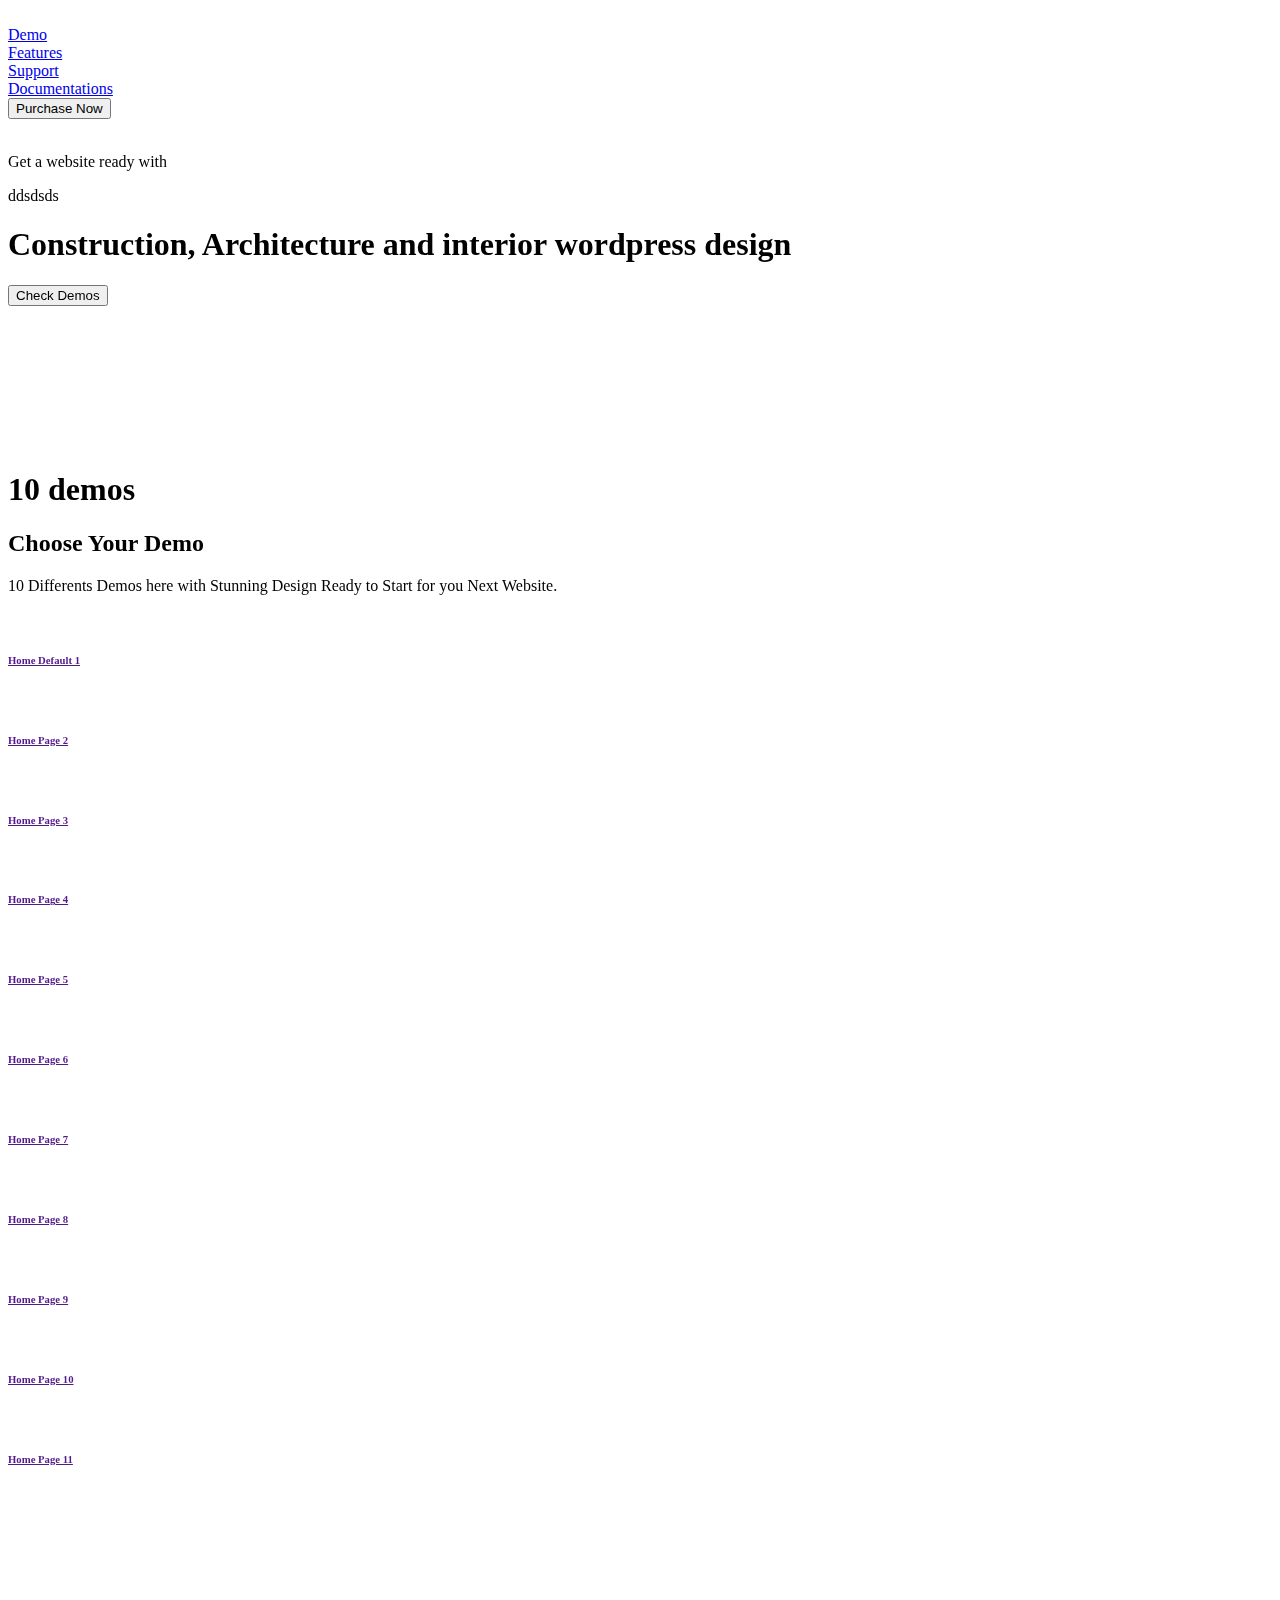
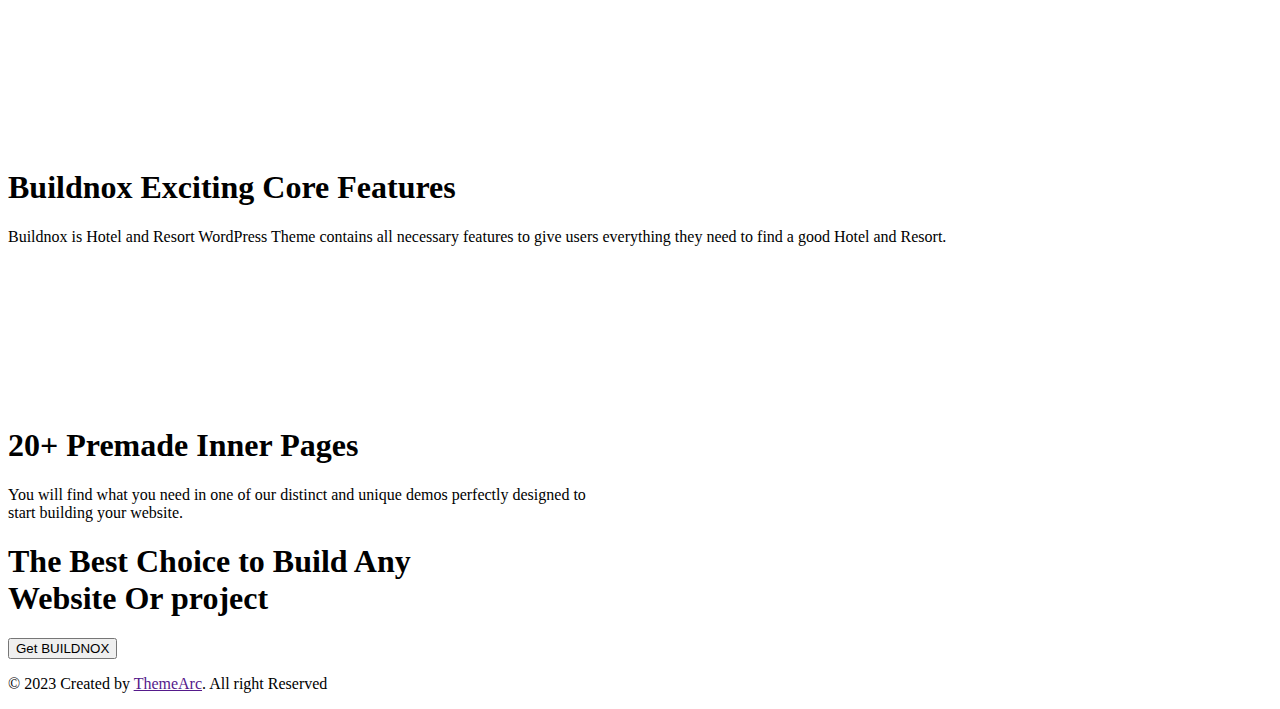
==== Construction Site Landing Page/index.html @ 4562bd1e "Cloned elementor theame for a construction company" ====
<!DOCTYPE html>
<html lang="en">
  <head>
    <meta charset="utf-8" />
    <meta name="viewport" content="width=device-width, initial-scale=1" />
    <title>Bootstrap demo</title>
    <link
      href="https://cdn.jsdelivr.net/npm/bootstrap@5.3.2/dist/css/bootstrap.min.css"
      rel="stylesheet"
      integrity="sha384-T3c6CoIi6uLrA9TneNEoa7RxnatzjcDSCmG1MXxSR1GAsXEV/Dwwykc2MPK8M2HN"
      crossorigin="anonymous"
    />
    <link rel="stylesheet" href="/css/index.css" />
    <link href="https://unpkg.com/aos@2.3.1/dist/aos.css" rel="stylesheet" />
  </head>
  <body>
    <div class="container-fluid screen1">
      <header class="row py-3 px-md-4">
        <div class="col">
          <div class="row text-center">
            <div class="offset-sm-0 offset-3 col-md-2 col-sm-3 col-6">
              <img src="/pics/logo.png" class="img-fluid" alt="" />
            </div>
            <div class="offset-1 col-5 d-md-inline d-none">
              <nav class="navbar">
                <li class="nav-link"><a href="#screen2" class="nav-link">Demo</a></li>
                <li class="nav-link">
                  <a href="#screen3" class="nav-link">Features</a>
                </li>
                <li class="nav-link">
                  <a href="#" class="nav-link">Support</a>
                </li>
                <li class="nav-link">
                  <a href="#" class="nav-link">Documentations</a>
                </li>
              </nav>
            </div>
            <div
              class="offset-md-1 offset-5 col-md-3 col-sm-4 d-sm-inline d-none text-end"
            >
              <button>Purchase Now</button>
            </div>
          </div>
        </div>
      </header>

      <div class="container-fluid my-5 mheading" data-aos="fade-up"
      data-aos-duration="3000">
        <div class="row text-center">
          <div class="offset-md-5 offset-sm-4 col-md-2 col-sm-4 my-4">
            <img src="/pics/elementor.png" class="img-fluid" alt="" />
          </div>
        </div>
        <div class="row text-center">
          <div class="offset-1 offset-sm-2 col-sm-8 col-10 text-capitalize">
            <p>Get a website ready with</p>
            <p>ddsdsds</p>
            <h1>Construction, Architecture and interior wordpress design</h1>
          </div>
        </div>
        <div class="row text-center">
          <div class="offset-md-5 offset-sm-4 offset-3 col-md-2 col-sm-3 col-5 my-4">
            <button>Check Demos</button>
          </div>
        </div>
      </div>

      <div class="images d-md-inline d-none" >
        <div class="row justify-content-between">
          <div class="col-3 col-lg-2" data-aos="fade-up"
          data-aos-duration="3000">
            <img src="/pics/demo-3.jpg" class="img-fluid" alt="" />
          </div>
          <div class="col-3 col-lg-2" data-aos="fade-up"
          data-aos-duration="3000">
            <img src="/pics/screen-6.png" class="img-fluid" alt="" />
          </div>
        </div>
        <div class="row justify-content-between my-3">
          <div class="col-4 col-lg-3" data-aos="fade-up"
          data-aos-duration="3000">
            <img src="/pics/screen-2.png" class="img-fluid" alt="" />
          </div>
          <div class="col-4 col-lg-3" data-aos="fade-up"
          data-aos-duration="3000">
            <img src="/pics/screen-7.png" class="img-fluid" alt="" />
          </div>
        </div>
        <div class="row justify-content-between">
          <div class="col-3 col-lg-3" data-aos="fade-up"
          data-aos-duration="3000">
            <img src="/pics/screen-3.png" class="img-fluid" alt="" />
          </div>
          <div class="col-3" data-aos="fade-up"
          data-aos-duration="3000">
            <img src="/pics/screen-4.png" class="img-fluid" alt="" />
          </div>
          <div class="col-3" data-aos="fade-up"
          data-aos-duration="3000">
            <img src="/pics/screen-5.png" class="img-fluid" alt="" />
          </div>
          <div class="col-3" data-aos="fade-up"
          data-aos-duration="3000">
            <img src="/pics/screen-8.png" class="img-fluid" alt="" />
          </div>
        </div>
      </div>
    </div>

<div class="container-fluid screen2 py-5" data-aos="fade-left"
data-aos-offset="300"
data-aos-easing="ease-in-sine" id="screen-2">
    <div class="row">
        <div class="col">
    <div class="row  text-center text-capitalize mb-5 ">
        <div class="offset-md-4 offset-1 col-10 col-md-4 bimg mt-5 ">
     <h1 class="display-6 py-3" >10 demos</h1>
    </div>
    </div>
    <div class="row text-center text-capitalize">
        <div class="col">
<h2 class="mt-3">Choose Your Demo</h2>
<p>10 Differents Demos here with Stunning Design Ready to Start 
    for you Next Website.</p>
        </div>
    </div>
    <div class="row  card-container text-center"  >
        <div class="col-12 col-sm-6 col-md-4 px-2 py-2 card "   id="card1">
            <div class="col-12 imge"><a href=""><img src="/pics/demo-1.jpg" class="img-fluid" alt=""></div>
<h6 class="pt-4">Home Default 1</h6></a>
        </div>
        <div class="col-12 col-sm-6 col-md-4 px-2 py-2 card " id="card1">
            <div class="col-12 imge"><a href=""><img src="/pics/demo-2.jpg" class="img-fluid" alt=""></div>
<h6 class="pt-4">Home Page 2</h6></a>
        </div>
        <div class="col-12 col-sm-6 col-md-4 px-2 py-2 card " id="card1">
            <div class="col-12 imge"><a href=""><img src="/pics/demo-3.jpg" class="img-fluid" alt=""></div>
<h6 class="pt-4">Home Page 3</h6></a>
        </div>
        <div class="col-12 col-sm-6 col-md-4 px-2 py-2 card " id="card1">
            <div class="col-12 imge"><a href=""><img src="/pics/demo-4.jpg" class="img-fluid" alt=""></div>
<h6 class="pt-4">Home Page 4</h6></a>
        </div>
        <div class="col-12 col-sm-6 col-md-4 px-2 py-2 card " id="card1">
            <div class="col-12 imge"><a href=""><img src="/pics/demo-5.jpg" class="img-fluid" alt=""></div>
<h6 class="pt-4">Home Page 5</h6></a>
        </div>
        <div class="col-12 col-sm-6 col-md-4 px-2 py-2 card " id="card1">
            <div class="col-12 imge"><a href=""><img src="/pics/demo-6.jpg" class="img-fluid" alt=""></div>
<h6 class="pt-4">Home Page 6</h6></a>
        </div>
        <div class="col-12 col-sm-6 col-md-4 px-2 py-2 card " id="card1">
            <div class="col-12 imge"><a href=""><img src="/pics/demo-7.jpg" class="img-fluid" alt=""></div>
<h6 class="pt-4">Home Page 7</h6></a>
        </div>
        <div class="col-12 col-sm-6 col-md-4 px-2 py-2 card " id="card1">
            <div class="col-12 imge"><a href=""><img src="/pics/demo-8.jpg" class="img-fluid" alt=""></div>
<h6 class="pt-4">Home Page 8</h6></a>
        </div>
        <div class="col-12 col-sm-6 col-md-4 px-2 py-2 card " id="card1">
            <div class="col-12 imge"><a href=""><img src="/pics/demo-9.jpg" class="img-fluid" alt=""></div>
<h6 class="pt-4">Home Page 9</h6></a>
        </div>
        <div class="col-12 col-sm-6 col-md-4 px-2 py-2 card " id="card1">
            <div class="col-12 imge"><a href=""><img src="/pics/demo-10.jpg" class="img-fluid" alt=""></div>
<h6 class="pt-4">Home Page 10</h6></a>
        </div>
        <div class="col-12 col-sm-6 col-md-4 px-2 py-2 card " id="card1">
            <div class="col-12 imge"><a href=""><img src="/pics/demo-16.jpg" class="img-fluid" alt=""></div>
<h6 class="pt-4">Home Page 11</h6></a>
        </div>
    </div>
</div>
</div>
</div>

<div class="container-fluid screen3  py-5">
    <div class="row my-5">
        <div class="col-md-6" data-aos="fade-right"
        data-aos-duration="1000"
      >
<img src="/pics/feature.jpg" class="img-fluid h-100" alt="">
        </div>
        <div class="col-md-6 " data-aos="fade-up"
        data-aos-duration="1000"
       >
            <div class="row ">
                <div class="col-8" >
            <img src="/pics/elementor-light.png" class="img-fluid" alt="">
        </div>
        </div>
        <div class="row  text-capitalize">
            <div class="col">
        <h1 class="display-5">The world most popular <span>elementor</span> page builder</h1>
        <p>Elementor allows users to drag and drop features that will help you to create any layouts you can imaging. It’s interface and flexibility one of the most user -friendly page builders for WordPress. </p>
    </div>
    </div>
    <div class="row ">
        <div class="col-md-6">
            <li><img src="/pics/check-icon.svg" class="img-fluid" alt=""> Drag and Drop Editor</li>
            <li><img src="/pics/check-icon.svg" class="img-fluid" alt=""> No Coding Required</li>
            <li><img src="/pics/check-icon.svg" class="img-fluid" alt=""> 70 + Custom Elements</li>
        </div>
        <div class="col-md-6">
            <li><img src="/pics/check-icon.svg" class="img-fluid" alt=""> Header &amp; Footer Builder</li>
            <li><img src="/pics/check-icon.svg" class="img-fluid" alt=""> Visual Effects</li>
            <li><img src="/pics/check-icon.svg" class="img-fluid" alt=""> Free of Charge</li>
        </div>
    </div>
         </div>
    </div>
</div>
<div class="container-fluid screen4 py-5" >
    <div class="row justify-content-center text-capitalize text-center mt-5">
        <div class="col-11">
<h1 class="display-5">Buildnox Exciting <span>Core Features</span></h1>
<p>Buildnox is Hotel and Resort WordPress Theme contains all necessary features to give users everything they  need to find a good Hotel and Resort.</p>
        </div>
    </div>
    <div class="row card-container text-center">
        <div class="col-md-3 col-sm-6  px-3 py-3 cards"  data-aos="fade-up"
        data-aos-duration="1000">
            <img src="/pics/feature-icon-1.png" class="img-fluid" alt="">
        </div>
        <div class="col-md-3 col-sm-6  px-4 py-4 cards"  data-aos="fade-down"
        data-aos-duration="1000">
            <img src="/pics/feature-icon-2.png" class="img-fluid" alt="">
        </div>
        <div class="col-md-3 col-sm-6  px-4 py-4 cards"  data-aos="fade-up"
        data-aos-duration="1000">
            <img src="/pics/feature-icon-3.png" class="img-fluid" alt="">
        </div>
        <div class="col-md-3 col-sm-6  px-4 py-4 cards"  data-aos="fade-down"
        data-aos-duration="1000">
            <img src="/pics/feature-icon-4.png" class="img-fluid" alt="">
        </div>
        <div class="col-md-3 col-sm-6  px-4 py-4 cards"  data-aos="fade-up"
        data-aos-duration="1000">
            <img src="/pics/feature-icon-5.png" class="img-fluid" alt="">
        </div>
        <div class="col-md-3 col-sm-6  px-4 py-4 cards"  data-aos="fade-down"
        data-aos-duration="1000">
            <img src="/pics/feature-icon-6.png" class="img-fluid" alt="">
        </div>
        <div class="col-md-3 col-sm-6  px-4 py-4 cards"  data-aos="fade-down"
        data-aos-duration="1000">
            <img src="/pics/feature-icon-7.png" class="img-fluid" alt="">
        </div>
        <div class="col-md-3 col-sm-6  px-4 py-4 cards"  data-aos="fade-up"
        data-aos-duration="1000">
            <img src="/pics/feature-icon-8.png" class="img-fluid" alt="">
        </div>
    </div>
</div>
<div class="screen5h container-fluid py-5 ">
    <div class="row  text-center mt-5">
        <div class="col">
            <h1 class="display-5">20+ Premade Inner Pages</h1>
            <p>You will find what you need in one of our distinct and unique demos perfectly designed to <br> start building your website. </p>
        </div>
    </div>
</div>


<div class="screen5 ">
    <div class="row">
        <div class="col">
        
    </div>
</div>
</div>
<div class="screen6 container-fluid">
    <div class="row text-capitalize text-center mt-5">
        <div class="col">
<h1 class="display-6 mt-5 pt-5">The Best Choice to Build Any 
    <br>Website Or project</h1>
    <button class="my-4">Get BUILDNOX</button>
    <p class="py-4">© 2023  Created by <a href="">ThemeArc</a>. All right Reserved </p>
        </div>
    </div>
</div>
    <script
      src="https://cdn.jsdelivr.net/npm/bootstrap@5.3.2/dist/js/bootstrap.bundle.min.js"
      integrity="sha384-C6RzsynM9kWDrMNeT87bh95OGNyZPhcTNXj1NW7RuBCsyN/o0jlpcV8Qyq46cDfL"
      crossorigin="anonymous"
    ></script>
    <script src="https://unpkg.com/aos@2.3.1/dist/aos.js"></script>
    <script>
      AOS.init();
    </script>
  </body>
</html>
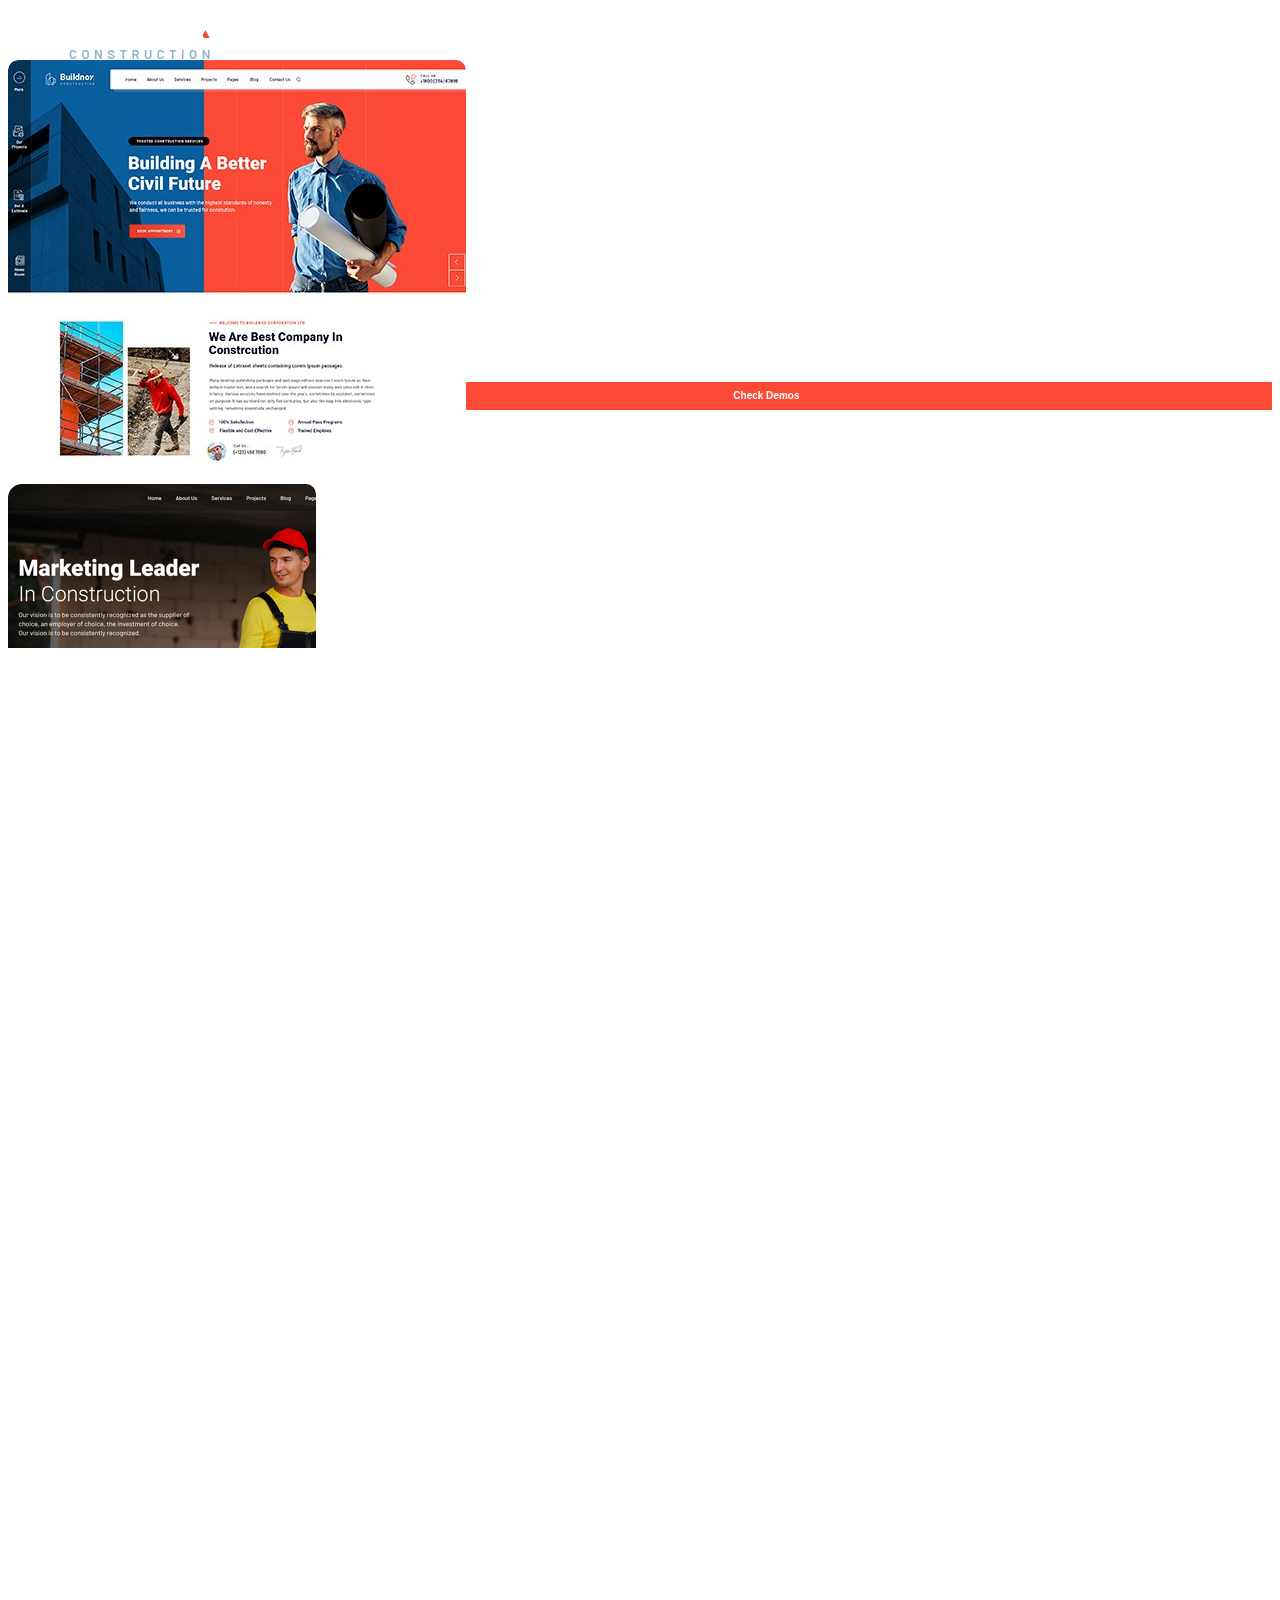
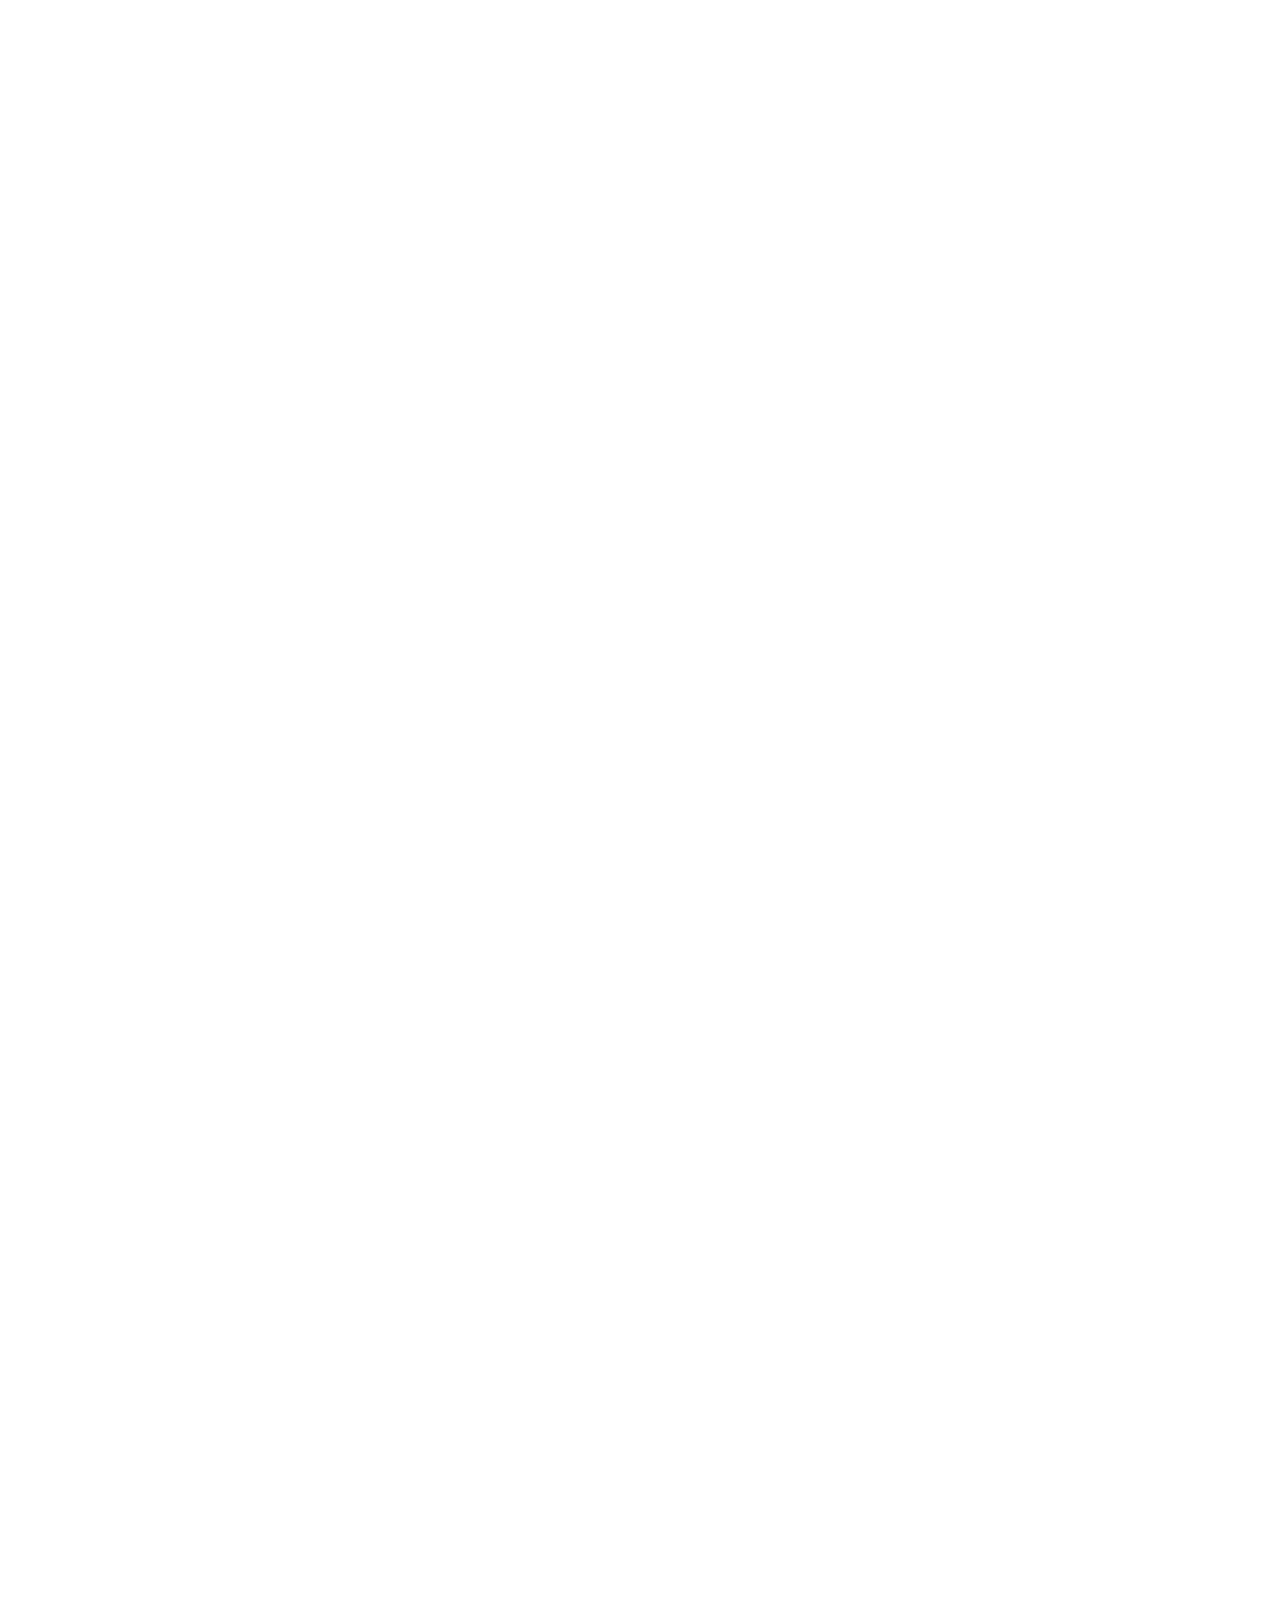
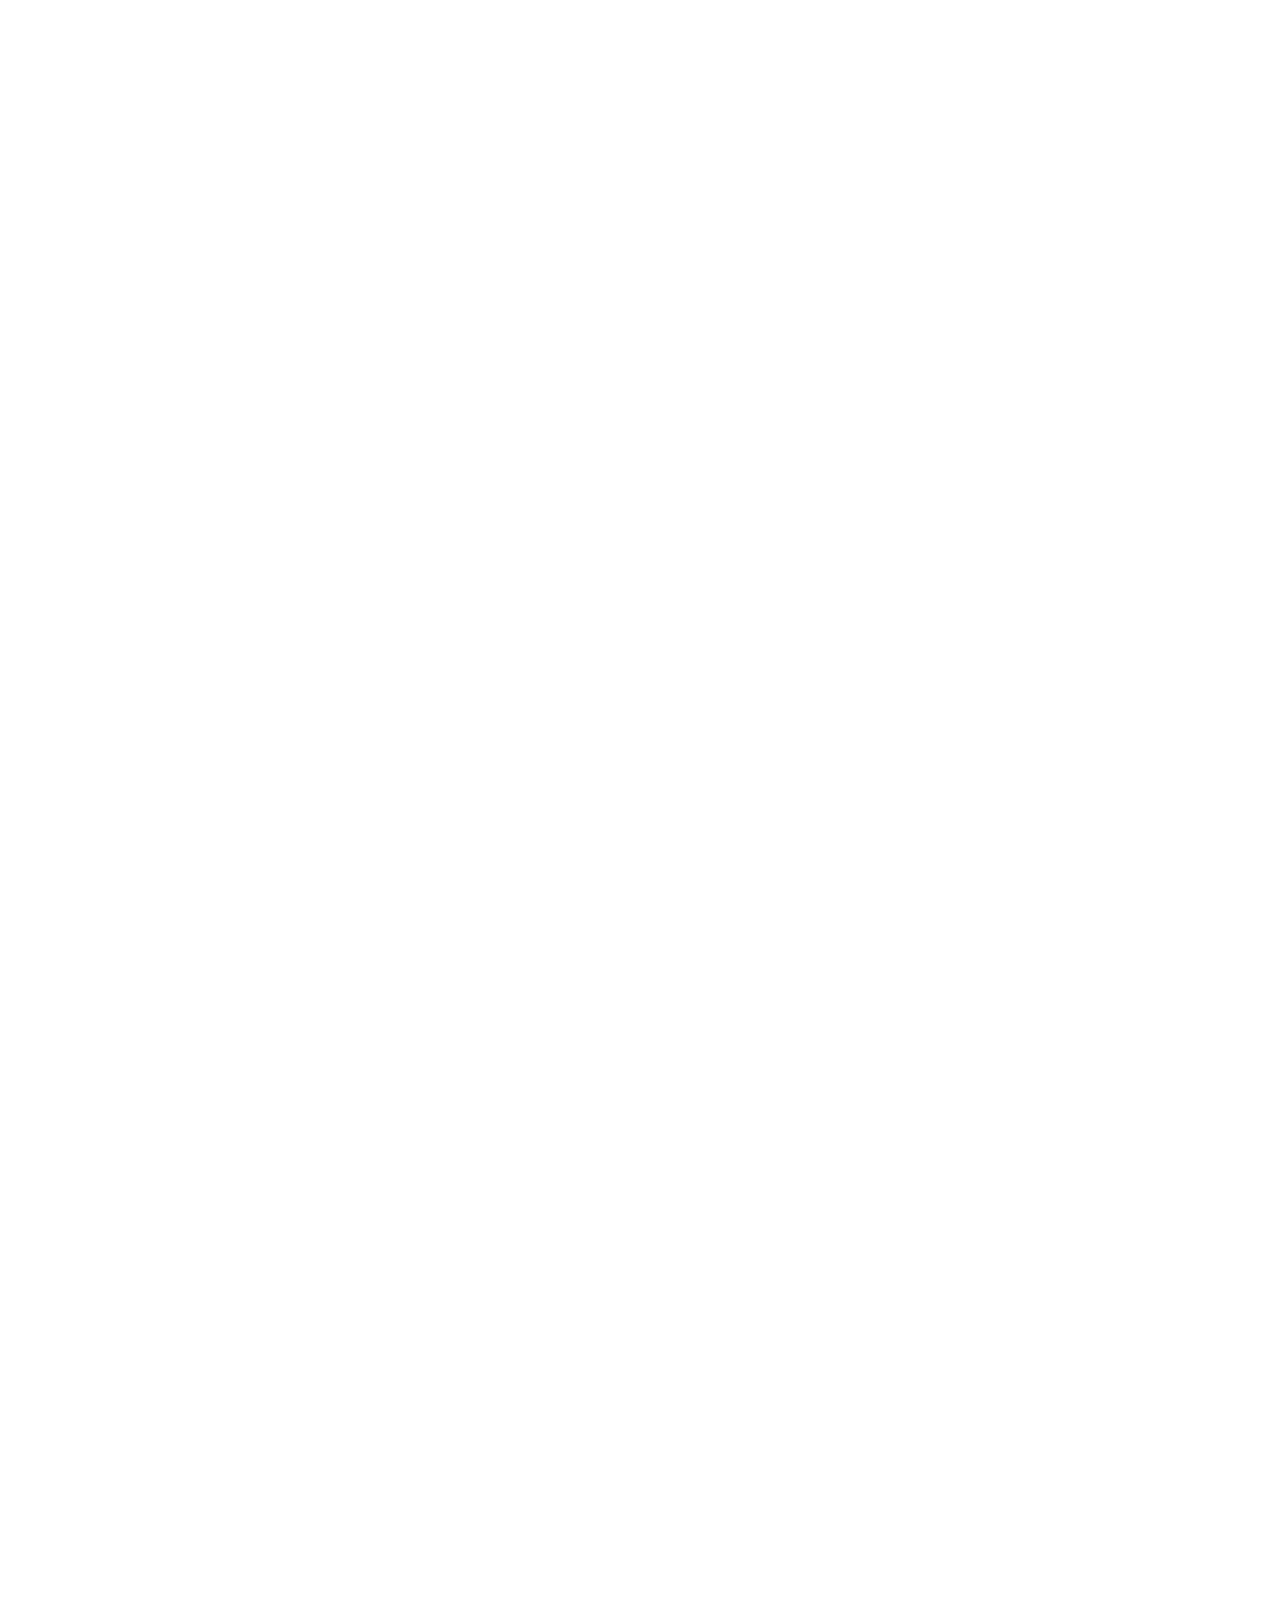
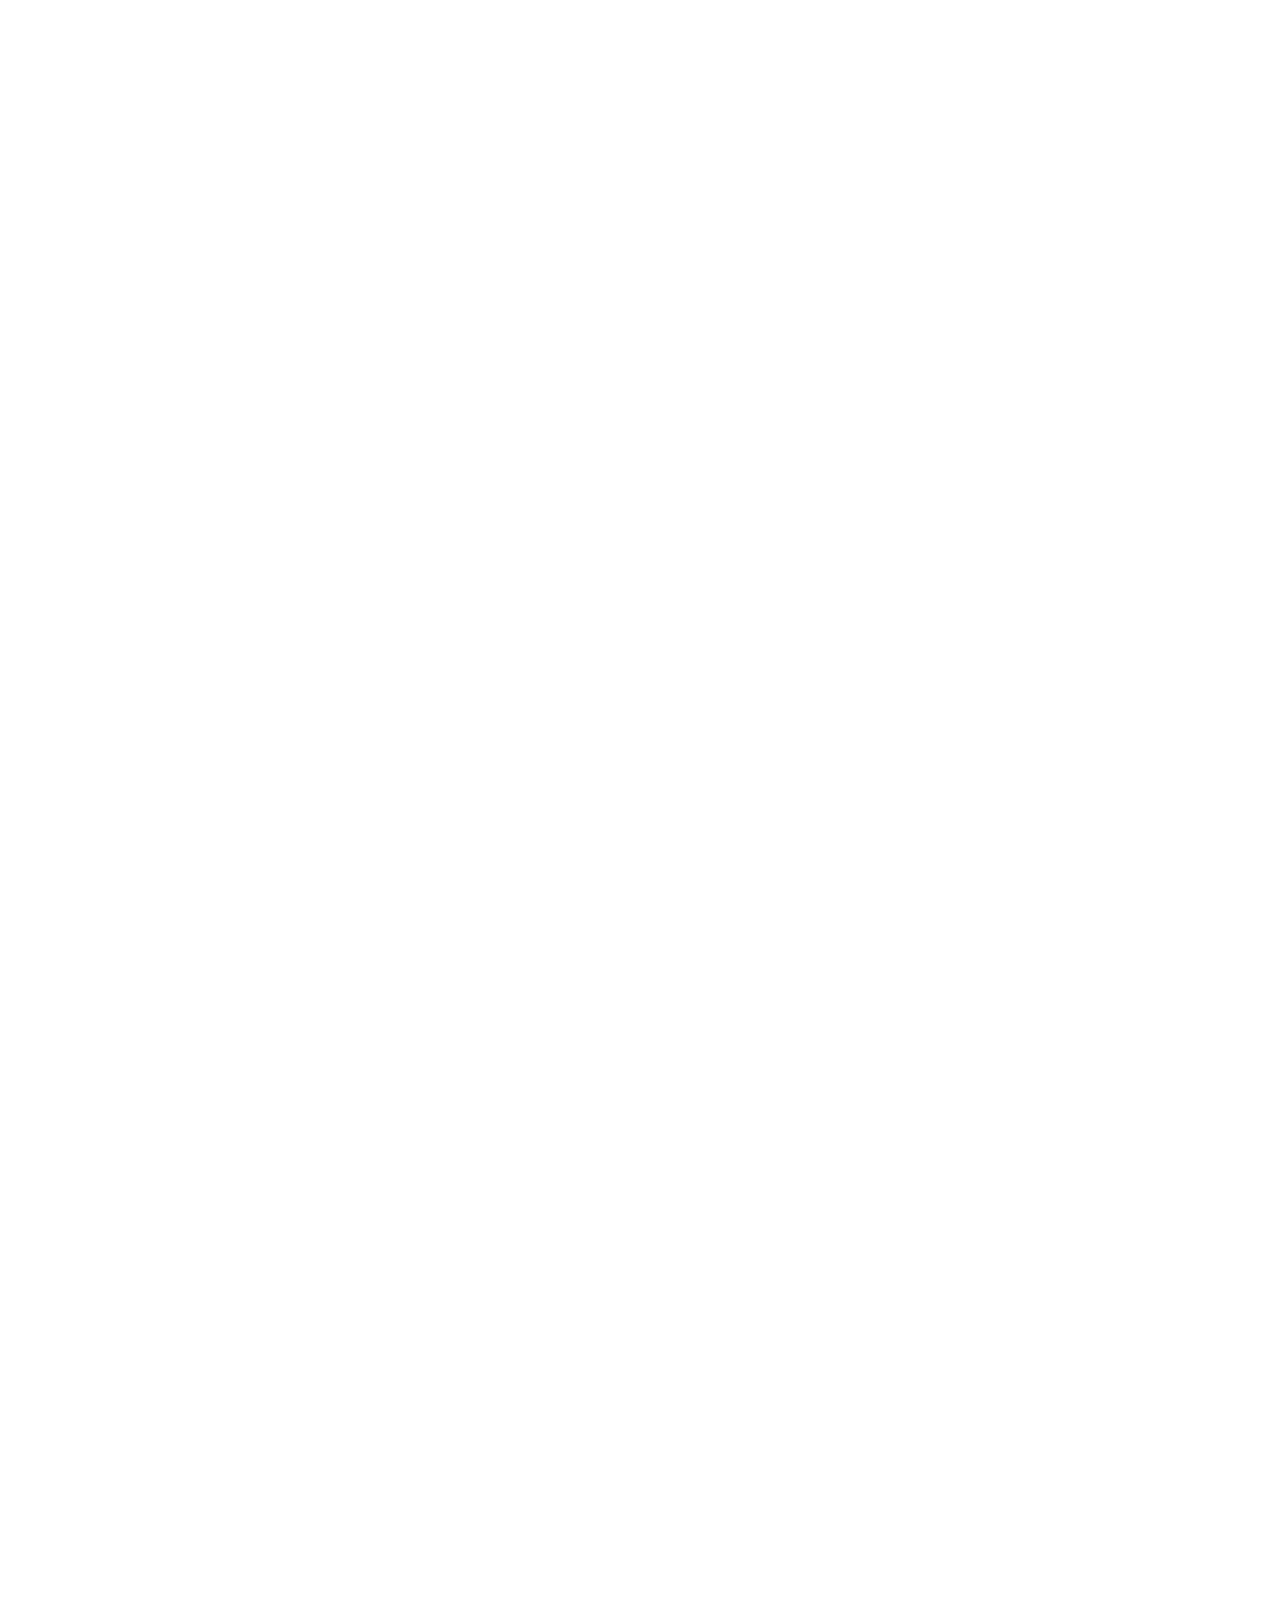
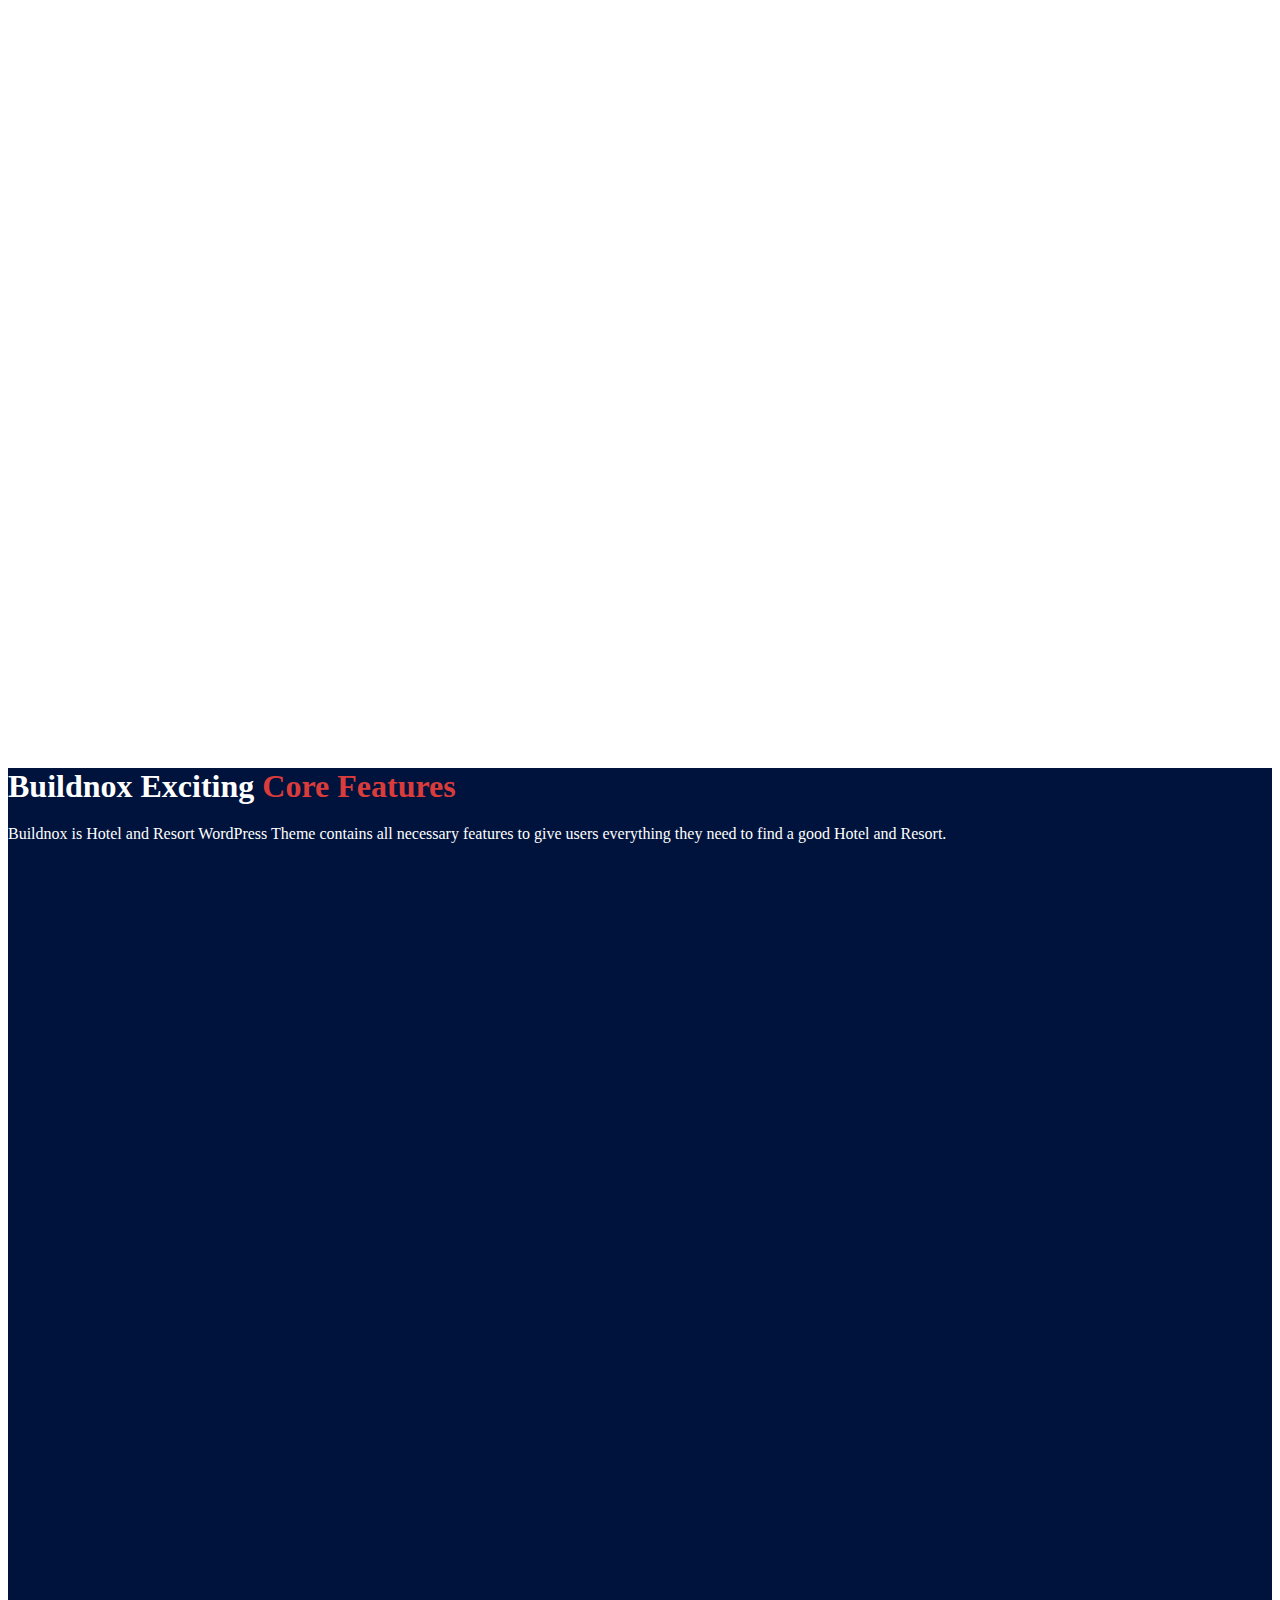
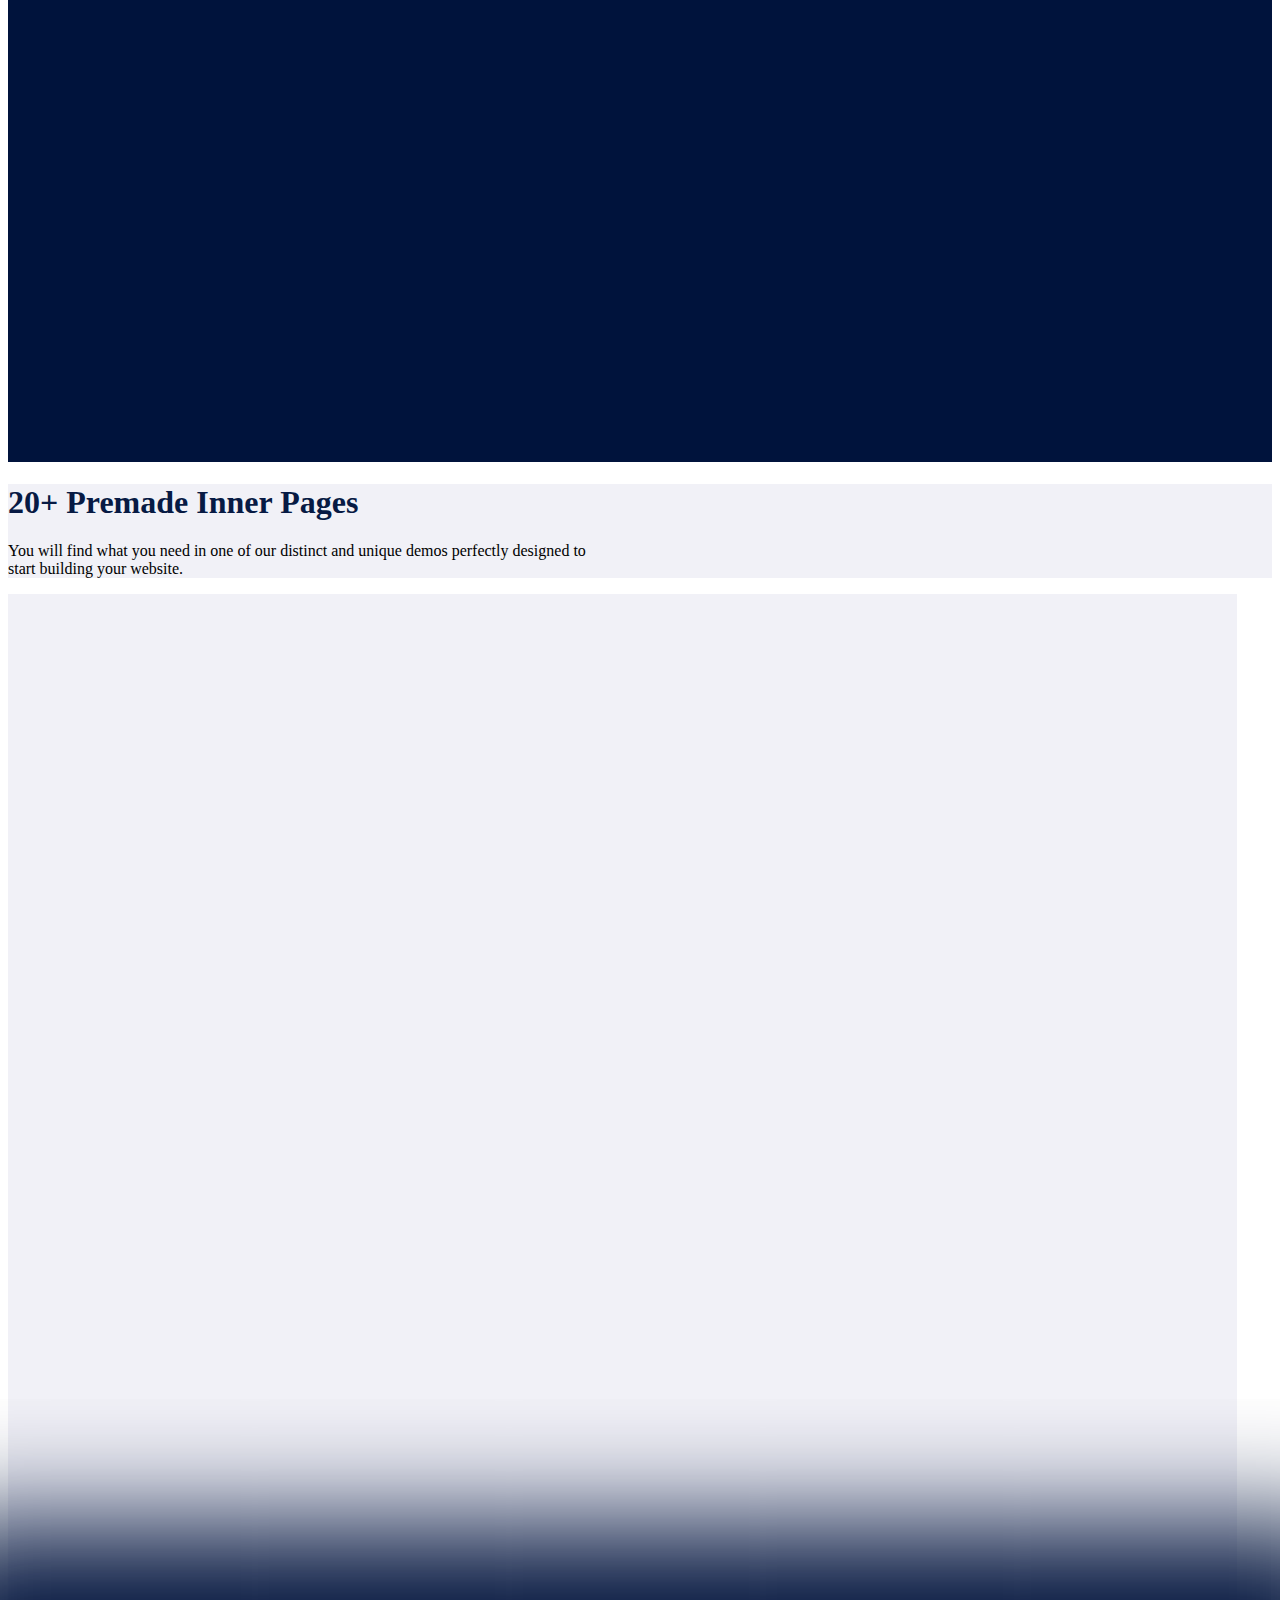
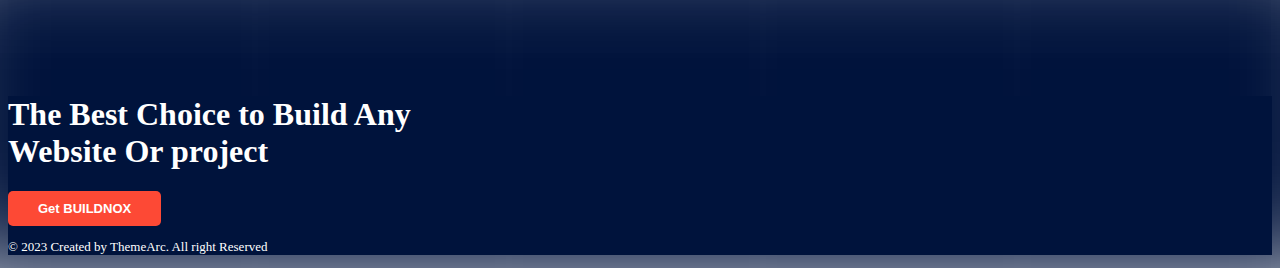
==== commit 904229b7: "Corrected all paths of images and files" ====
--- a/Construction Site Landing Page/index.html
+++ b/Construction Site Landing Page/index.html
@@ -10,7 +10,7 @@
       integrity="sha384-T3c6CoIi6uLrA9TneNEoa7RxnatzjcDSCmG1MXxSR1GAsXEV/Dwwykc2MPK8M2HN"
       crossorigin="anonymous"
     />
-    <link rel="stylesheet" href="/css/index.css" />
+    <link rel="stylesheet" href="css/index.css" />
     <link href="https://unpkg.com/aos@2.3.1/dist/aos.css" rel="stylesheet" />
   </head>
   <body>
@@ -19,7 +19,7 @@
         <div class="col">
           <div class="row text-center">
             <div class="offset-sm-0 offset-3 col-md-2 col-sm-3 col-6">
-              <img src="/pics/logo.png" class="img-fluid" alt="" />
+              <img src="pics/logo.png" class="img-fluid" alt="" />
             </div>
             <div class="offset-1 col-5 d-md-inline d-none">
               <nav class="navbar">
@@ -48,7 +48,7 @@
       data-aos-duration="3000">
         <div class="row text-center">
           <div class="offset-md-5 offset-sm-4 col-md-2 col-sm-4 my-4">
-            <img src="/pics/elementor.png" class="img-fluid" alt="" />
+            <img src="pics/elementor.png" class="img-fluid" alt="" />
           </div>
         </div>
         <div class="row text-center">
@@ -69,39 +69,39 @@
         <div class="row justify-content-between">
           <div class="col-3 col-lg-2" data-aos="fade-up"
           data-aos-duration="3000">
-            <img src="/pics/demo-3.jpg" class="img-fluid" alt="" />
+            <img src="pics/demo-3.jpg" class="img-fluid" alt="" />
           </div>
           <div class="col-3 col-lg-2" data-aos="fade-up"
           data-aos-duration="3000">
-            <img src="/pics/screen-6.png" class="img-fluid" alt="" />
+            <img src="pics/screen-6.png" class="img-fluid" alt="" />
           </div>
         </div>
         <div class="row justify-content-between my-3">
           <div class="col-4 col-lg-3" data-aos="fade-up"
           data-aos-duration="3000">
-            <img src="/pics/screen-2.png" class="img-fluid" alt="" />
+            <img src="pics/screen-2.png" class="img-fluid" alt="" />
           </div>
           <div class="col-4 col-lg-3" data-aos="fade-up"
           data-aos-duration="3000">
-            <img src="/pics/screen-7.png" class="img-fluid" alt="" />
+            <img src="pics/screen-7.png" class="img-fluid" alt="" />
           </div>
         </div>
         <div class="row justify-content-between">
           <div class="col-3 col-lg-3" data-aos="fade-up"
           data-aos-duration="3000">
-            <img src="/pics/screen-3.png" class="img-fluid" alt="" />
+            <img src="pics/screen-3.png" class="img-fluid" alt="" />
           </div>
           <div class="col-3" data-aos="fade-up"
           data-aos-duration="3000">
-            <img src="/pics/screen-4.png" class="img-fluid" alt="" />
+            <img src="pics/screen-4.png" class="img-fluid" alt="" />
           </div>
           <div class="col-3" data-aos="fade-up"
           data-aos-duration="3000">
-            <img src="/pics/screen-5.png" class="img-fluid" alt="" />
+            <img src="pics/screen-5.png" class="img-fluid" alt="" />
           </div>
           <div class="col-3" data-aos="fade-up"
           data-aos-duration="3000">
-            <img src="/pics/screen-8.png" class="img-fluid" alt="" />
+            <img src="pics/screen-8.png" class="img-fluid" alt="" />
           </div>
         </div>
       </div>
@@ -126,47 +126,47 @@
     </div>
     <div class="row  card-container text-center"  >
         <div class="col-12 col-sm-6 col-md-4 px-2 py-2 card "   id="card1">
-            <div class="col-12 imge"><a href=""><img src="/pics/demo-1.jpg" class="img-fluid" alt=""></div>
+            <div class="col-12 imge"><a href=""><img src="pics/demo-1.jpg" class="img-fluid" alt=""></div>
 <h6 class="pt-4">Home Default 1</h6></a>
         </div>
         <div class="col-12 col-sm-6 col-md-4 px-2 py-2 card " id="card1">
-            <div class="col-12 imge"><a href=""><img src="/pics/demo-2.jpg" class="img-fluid" alt=""></div>
+            <div class="col-12 imge"><a href=""><img src="pics/demo-2.jpg" class="img-fluid" alt=""></div>
 <h6 class="pt-4">Home Page 2</h6></a>
         </div>
         <div class="col-12 col-sm-6 col-md-4 px-2 py-2 card " id="card1">
-            <div class="col-12 imge"><a href=""><img src="/pics/demo-3.jpg" class="img-fluid" alt=""></div>
+            <div class="col-12 imge"><a href=""><img src="pics/demo-3.jpg" class="img-fluid" alt=""></div>
 <h6 class="pt-4">Home Page 3</h6></a>
         </div>
         <div class="col-12 col-sm-6 col-md-4 px-2 py-2 card " id="card1">
-            <div class="col-12 imge"><a href=""><img src="/pics/demo-4.jpg" class="img-fluid" alt=""></div>
+            <div class="col-12 imge"><a href=""><img src="pics/demo-4.jpg" class="img-fluid" alt=""></div>
 <h6 class="pt-4">Home Page 4</h6></a>
         </div>
         <div class="col-12 col-sm-6 col-md-4 px-2 py-2 card " id="card1">
-            <div class="col-12 imge"><a href=""><img src="/pics/demo-5.jpg" class="img-fluid" alt=""></div>
+            <div class="col-12 imge"><a href=""><img src="pics/demo-5.jpg" class="img-fluid" alt=""></div>
 <h6 class="pt-4">Home Page 5</h6></a>
         </div>
         <div class="col-12 col-sm-6 col-md-4 px-2 py-2 card " id="card1">
-            <div class="col-12 imge"><a href=""><img src="/pics/demo-6.jpg" class="img-fluid" alt=""></div>
+            <div class="col-12 imge"><a href=""><img src="pics/demo-6.jpg" class="img-fluid" alt=""></div>
 <h6 class="pt-4">Home Page 6</h6></a>
         </div>
         <div class="col-12 col-sm-6 col-md-4 px-2 py-2 card " id="card1">
-            <div class="col-12 imge"><a href=""><img src="/pics/demo-7.jpg" class="img-fluid" alt=""></div>
+            <div class="col-12 imge"><a href=""><img src="pics/demo-7.jpg" class="img-fluid" alt=""></div>
 <h6 class="pt-4">Home Page 7</h6></a>
         </div>
         <div class="col-12 col-sm-6 col-md-4 px-2 py-2 card " id="card1">
-            <div class="col-12 imge"><a href=""><img src="/pics/demo-8.jpg" class="img-fluid" alt=""></div>
+            <div class="col-12 imge"><a href=""><img src="pics/demo-8.jpg" class="img-fluid" alt=""></div>
 <h6 class="pt-4">Home Page 8</h6></a>
         </div>
         <div class="col-12 col-sm-6 col-md-4 px-2 py-2 card " id="card1">
-            <div class="col-12 imge"><a href=""><img src="/pics/demo-9.jpg" class="img-fluid" alt=""></div>
+            <div class="col-12 imge"><a href=""><img src="pics/demo-9.jpg" class="img-fluid" alt=""></div>
 <h6 class="pt-4">Home Page 9</h6></a>
         </div>
         <div class="col-12 col-sm-6 col-md-4 px-2 py-2 card " id="card1">
-            <div class="col-12 imge"><a href=""><img src="/pics/demo-10.jpg" class="img-fluid" alt=""></div>
+            <div class="col-12 imge"><a href=""><img src="pics/demo-10.jpg" class="img-fluid" alt=""></div>
 <h6 class="pt-4">Home Page 10</h6></a>
         </div>
         <div class="col-12 col-sm-6 col-md-4 px-2 py-2 card " id="card1">
-            <div class="col-12 imge"><a href=""><img src="/pics/demo-16.jpg" class="img-fluid" alt=""></div>
+            <div class="col-12 imge"><a href=""><img src="pics/demo-16.jpg" class="img-fluid" alt=""></div>
 <h6 class="pt-4">Home Page 11</h6></a>
         </div>
     </div>
@@ -179,14 +179,14 @@
         <div class="col-md-6" data-aos="fade-right"
         data-aos-duration="1000"
       >
-<img src="/pics/feature.jpg" class="img-fluid h-100" alt="">
+<img src="pics/feature.jpg" class="img-fluid h-100" alt="">
         </div>
         <div class="col-md-6 " data-aos="fade-up"
         data-aos-duration="1000"
        >
             <div class="row ">
                 <div class="col-8" >
-            <img src="/pics/elementor-light.png" class="img-fluid" alt="">
+            <img src="pics/elementor-light.png" class="img-fluid" alt="">
         </div>
         </div>
         <div class="row  text-capitalize">
@@ -197,14 +197,14 @@
     </div>
     <div class="row ">
         <div class="col-md-6">
-            <li><img src="/pics/check-icon.svg" class="img-fluid" alt=""> Drag and Drop Editor</li>
-            <li><img src="/pics/check-icon.svg" class="img-fluid" alt=""> No Coding Required</li>
-            <li><img src="/pics/check-icon.svg" class="img-fluid" alt=""> 70 + Custom Elements</li>
+            <li><img src="pics/check-icon.svg" class="img-fluid" alt=""> Drag and Drop Editor</li>
+            <li><img src="pics/check-icon.svg" class="img-fluid" alt=""> No Coding Required</li>
+            <li><img src="pics/check-icon.svg" class="img-fluid" alt=""> 70 + Custom Elements</li>
         </div>
         <div class="col-md-6">
-            <li><img src="/pics/check-icon.svg" class="img-fluid" alt=""> Header &amp; Footer Builder</li>
-            <li><img src="/pics/check-icon.svg" class="img-fluid" alt=""> Visual Effects</li>
-            <li><img src="/pics/check-icon.svg" class="img-fluid" alt=""> Free of Charge</li>
+            <li><img src="pics/check-icon.svg" class="img-fluid" alt=""> Header &amp; Footer Builder</li>
+            <li><img src="pics/check-icon.svg" class="img-fluid" alt=""> Visual Effects</li>
+            <li><img src="pics/check-icon.svg" class="img-fluid" alt=""> Free of Charge</li>
         </div>
     </div>
          </div>
@@ -220,35 +220,35 @@
     <div class="row card-container text-center">
         <div class="col-md-3 col-sm-6  px-3 py-3 cards"  data-aos="fade-up"
         data-aos-duration="1000">
-            <img src="/pics/feature-icon-1.png" class="img-fluid" alt="">
-        </div>
-        <div class="col-md-3 col-sm-6  px-4 py-4 cards"  data-aos="fade-down"
-        data-aos-duration="1000">
-            <img src="/pics/feature-icon-2.png" class="img-fluid" alt="">
+            <img src="pics/feature-icon-1.png" class="img-fluid" alt="">
+        </div>
+        <div class="col-md-3 col-sm-6  px-4 py-4 cards"  data-aos="fade-down"
+        data-aos-duration="1000">
+            <img src="pics/feature-icon-2.png" class="img-fluid" alt="">
         </div>
         <div class="col-md-3 col-sm-6  px-4 py-4 cards"  data-aos="fade-up"
         data-aos-duration="1000">
-            <img src="/pics/feature-icon-3.png" class="img-fluid" alt="">
-        </div>
-        <div class="col-md-3 col-sm-6  px-4 py-4 cards"  data-aos="fade-down"
-        data-aos-duration="1000">
-            <img src="/pics/feature-icon-4.png" class="img-fluid" alt="">
+            <img src="pics/feature-icon-3.png" class="img-fluid" alt="">
+        </div>
+        <div class="col-md-3 col-sm-6  px-4 py-4 cards"  data-aos="fade-down"
+        data-aos-duration="1000">
+            <img src="pics/feature-icon-4.png" class="img-fluid" alt="">
         </div>
         <div class="col-md-3 col-sm-6  px-4 py-4 cards"  data-aos="fade-up"
         data-aos-duration="1000">
-            <img src="/pics/feature-icon-5.png" class="img-fluid" alt="">
-        </div>
-        <div class="col-md-3 col-sm-6  px-4 py-4 cards"  data-aos="fade-down"
-        data-aos-duration="1000">
-            <img src="/pics/feature-icon-6.png" class="img-fluid" alt="">
-        </div>
-        <div class="col-md-3 col-sm-6  px-4 py-4 cards"  data-aos="fade-down"
-        data-aos-duration="1000">
-            <img src="/pics/feature-icon-7.png" class="img-fluid" alt="">
+            <img src="pics/feature-icon-5.png" class="img-fluid" alt="">
+        </div>
+        <div class="col-md-3 col-sm-6  px-4 py-4 cards"  data-aos="fade-down"
+        data-aos-duration="1000">
+            <img src="pics/feature-icon-6.png" class="img-fluid" alt="">
+        </div>
+        <div class="col-md-3 col-sm-6  px-4 py-4 cards"  data-aos="fade-down"
+        data-aos-duration="1000">
+            <img src="pics/feature-icon-7.png" class="img-fluid" alt="">
         </div>
         <div class="col-md-3 col-sm-6  px-4 py-4 cards"  data-aos="fade-up"
         data-aos-duration="1000">
-            <img src="/pics/feature-icon-8.png" class="img-fluid" alt="">
+            <img src="pics/feature-icon-8.png" class="img-fluid" alt="">
         </div>
     </div>
 </div>
--- a/Construction Site Landing Page/css/index.css
+++ b/Construction Site Landing Page/css/index.css
@@ -0,0 +1,254 @@
+body {
+    scroll-behavior: smooth;
+}
+
+.screen1 {
+    background-image: url('/pics/banner.jpg');
+    background-repeat: no-repeat;
+
+
+}
+
+.screen1 header nav a {
+    color: white;
+    font-weight: bold;
+    font-size: small;
+}
+
+.screen1 header button {
+    border: none;
+    background-color: rgb(253, 73, 53);
+    padding: 8px;
+    padding-left: 30px;
+    padding-right: 30px;
+    padding-bottom: 9px;
+    color: white;
+    font-size: x-small;
+    border-radius: 3px;
+    margin-top: 2px;
+}
+
+.screen1 .mheading {
+    color: white;
+
+}
+
+.screen1 .mheading button {
+    border: none;
+    font-weight: bold;
+    background-color: rgb(253, 73, 53);
+    padding: 8px;
+    width: 120%;
+    padding-left: 30px;
+    padding-right: 30px;
+    padding-bottom: 9px;
+    color: white;
+    font-size: x-small;
+    border-radius: 3px;
+    margin-top: 2px;
+}
+
+.screen1 h1 {
+    font-weight: bold;
+
+
+}
+
+.screen1 .images {
+    position: relative;
+    top: -350px;
+    z-index: 1;
+
+
+}
+
+.screen1 .images img {
+    border-radius: 10px;
+}
+.screen5{
+    background-color: #F1F1F7;
+    background-image: url('/pics/inner-page.png');
+  background-size: 100vw 100vh;
+    height: 120vh;
+    width: 100vw;
+    overflow: hidden;
+}
+@media (min-width:768px) {
+    .screen1 {
+        height: 40em;
+
+        overflow: hidden;
+
+    }
+    .screen2 .card {
+        width: 30%;
+        margin-left: 25px;
+        margin-top:10px ;
+    }
+    .screen4 .cards{
+      width: 22.5%;
+      margin-left: 15px;
+      margin-top:15px ;
+    }
+    .screen5{
+        width: 96vw;
+    }
+}
+
+@media (min-width:576px) and (max-width:767px){
+    .screen2 .card {
+        width: 48%;
+        margin-left: 10px;
+        margin-top:10px ;
+    }
+    .screen4 .cards{
+        width: 45%;
+        margin-left: 25px;
+        margin-top:25px ;
+      }
+      .screen5{
+        height: 35vh;
+       
+      }
+}
+@media  (max-width:575px){
+    .screen2 .card {
+        width: 81%;
+        margin-left: 35px;
+        margin-right: 25px;
+        margin-top:20px ;
+    }
+    .screen4 .cards{
+        width: 90%;
+        margin-left: 20px;
+        margin-right: 25px;
+        margin-top:25px ;
+      }
+      .screen5{
+        height: 35vh;
+       
+      }
+}
+.screen2 {
+    background-color: #F1F1F7;
+}
+
+.screen2 .bimg {
+    background-image: url('/pics/shape.png');
+    background-size: contain;
+    background-repeat: no-repeat;
+}
+
+.screen2 h1 {
+    font-weight: bold;
+    color: white;
+}
+
+.screen2 h2 {
+    font-weight: bold;
+    color: #071A44;
+}
+.screen2 .card{
+    color: white;
+    border-radius: 10px;
+}
+.screen2 .card img{
+    border-radius: 6px;
+    transition: transform 0.8s;
+}
+.screen2 .card a{
+    text-decoration: none;
+    color: #7D879D;
+   
+}
+.screen2 .card h6{
+    font-weight: 400;
+    transition: all 0.4s;
+}
+.screen2 .card .imge{
+    width: 100%;
+    overflow: hidden;
+    border-radius: 8px;
+}
+.screen2 .card img:hover{
+    transform: scale(1.1);
+  
+}
+.screen2 .card h6:hover{
+    color:#FF3318;
+    transform: scaleX(1.08);
+}
+.screen3 h1{
+    font-weight: bold;
+    color: #00133C;
+
+}
+.screen3 h1 span{
+    color: #DA3C3C;
+}
+.screen3 li{
+    list-style: none;
+    padding-top: 10px;
+    font-size: smaller;
+}
+.screen4 {
+    background-color: #00133C;
+}
+.screen4 h1{
+    font-weight: bold;
+    color: white;
+    margin-bottom: 20px;
+}
+.screen4 h1 span{
+    color: #DA3C3C;
+}
+.screen4 p{
+    color: white;
+    
+}
+.screen4 .cards{
+    background-color: white;
+    border-radius: 20px;
+    
+}
+.screen5h{
+    background-color: #F1F1F7;
+}
+.screen5h h1{
+    font-weight: bold;
+    color: #071A44;
+}
+
+.screen6{
+    background-color: #00133C;
+    border: none;
+    box-shadow: 0px -70px 120px 100px #00133C;
+}
+.screen6 h1{
+    font-weight: bold;
+    color: white;
+}
+.screen6 button{
+    padding: 10px;
+    padding-left: 30px;
+    padding-right: 30px;
+    border: none;
+    border-radius: 5px;
+    font-size: small;
+    font-weight: bold;
+    background-color: #FD4935;
+    color: white;
+    transition: all  0.4s;
+    
+}
+.screen6 button:hover{
+    background-color: #020918;
+}
+.screen6 p{
+    color: white;
+    font-size: small;
+}
+.screen6 p a{
+    text-decoration: none;
+    color: white;
+}